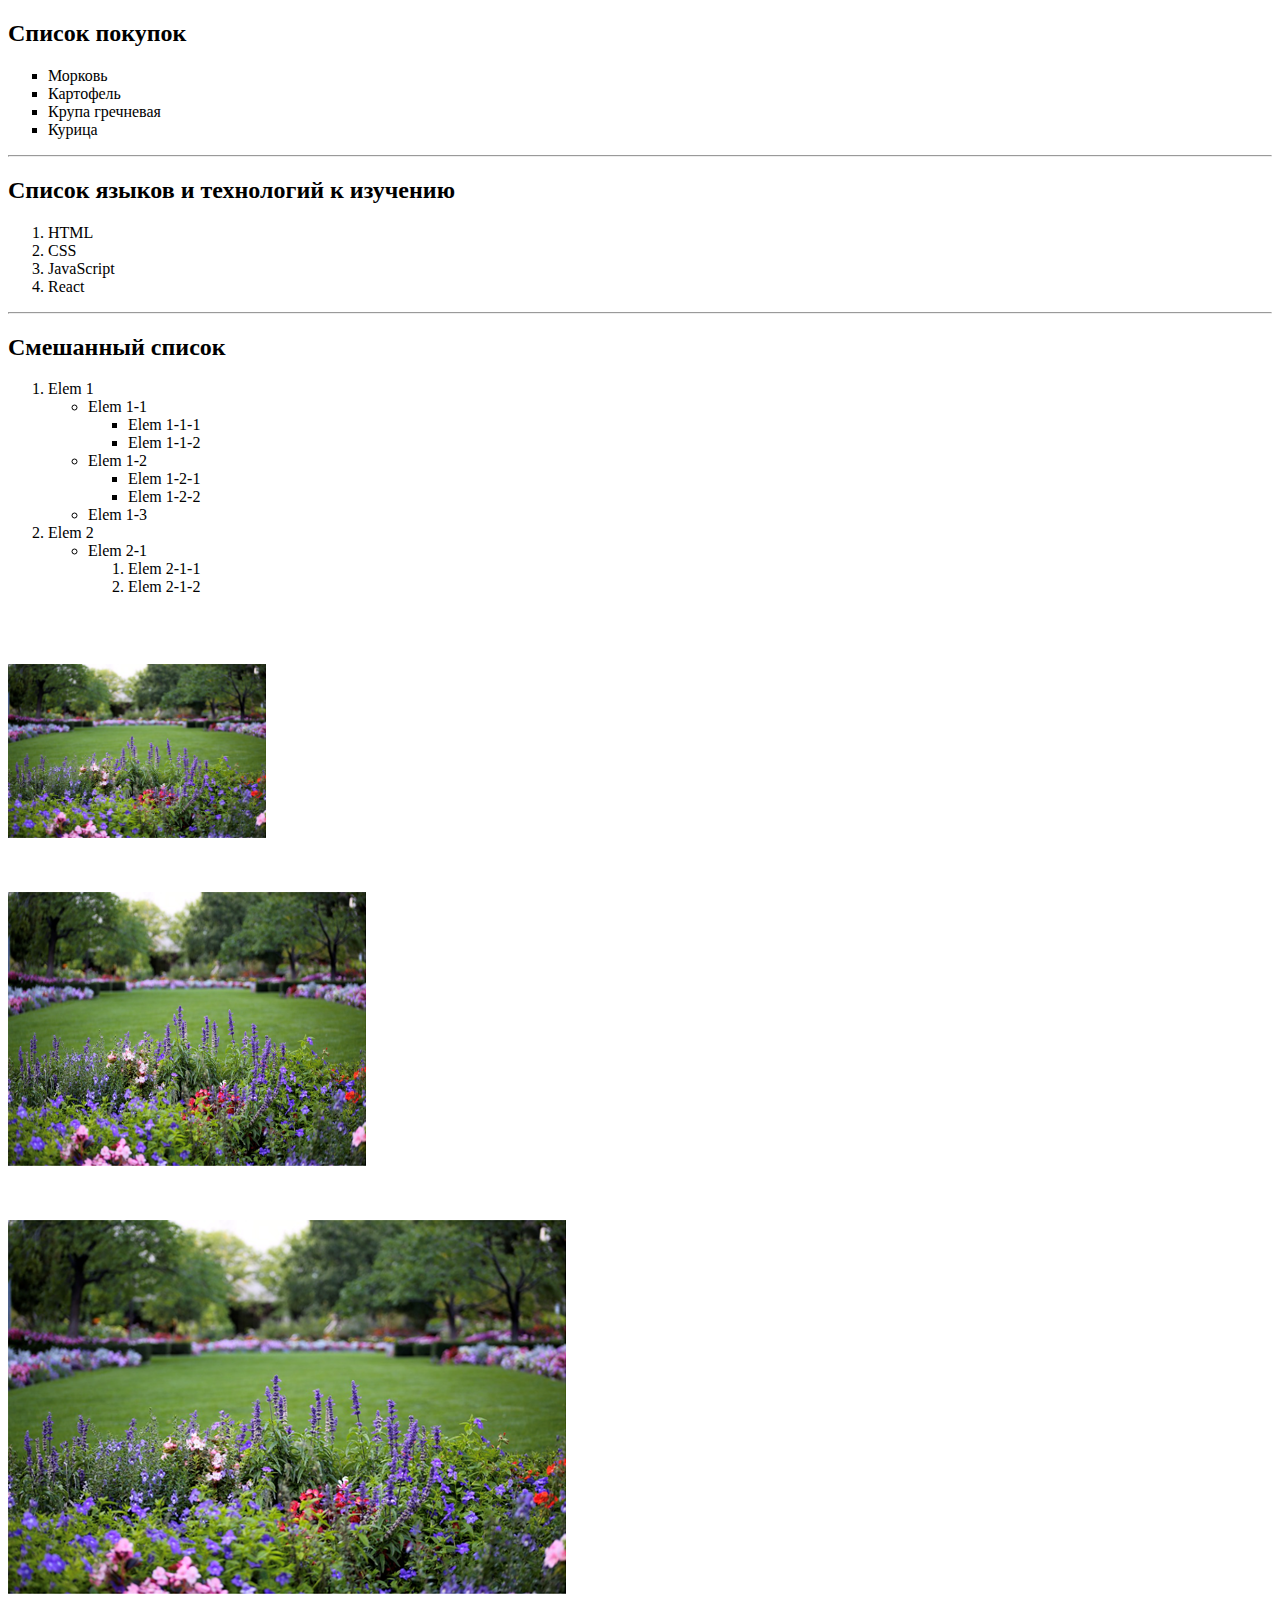
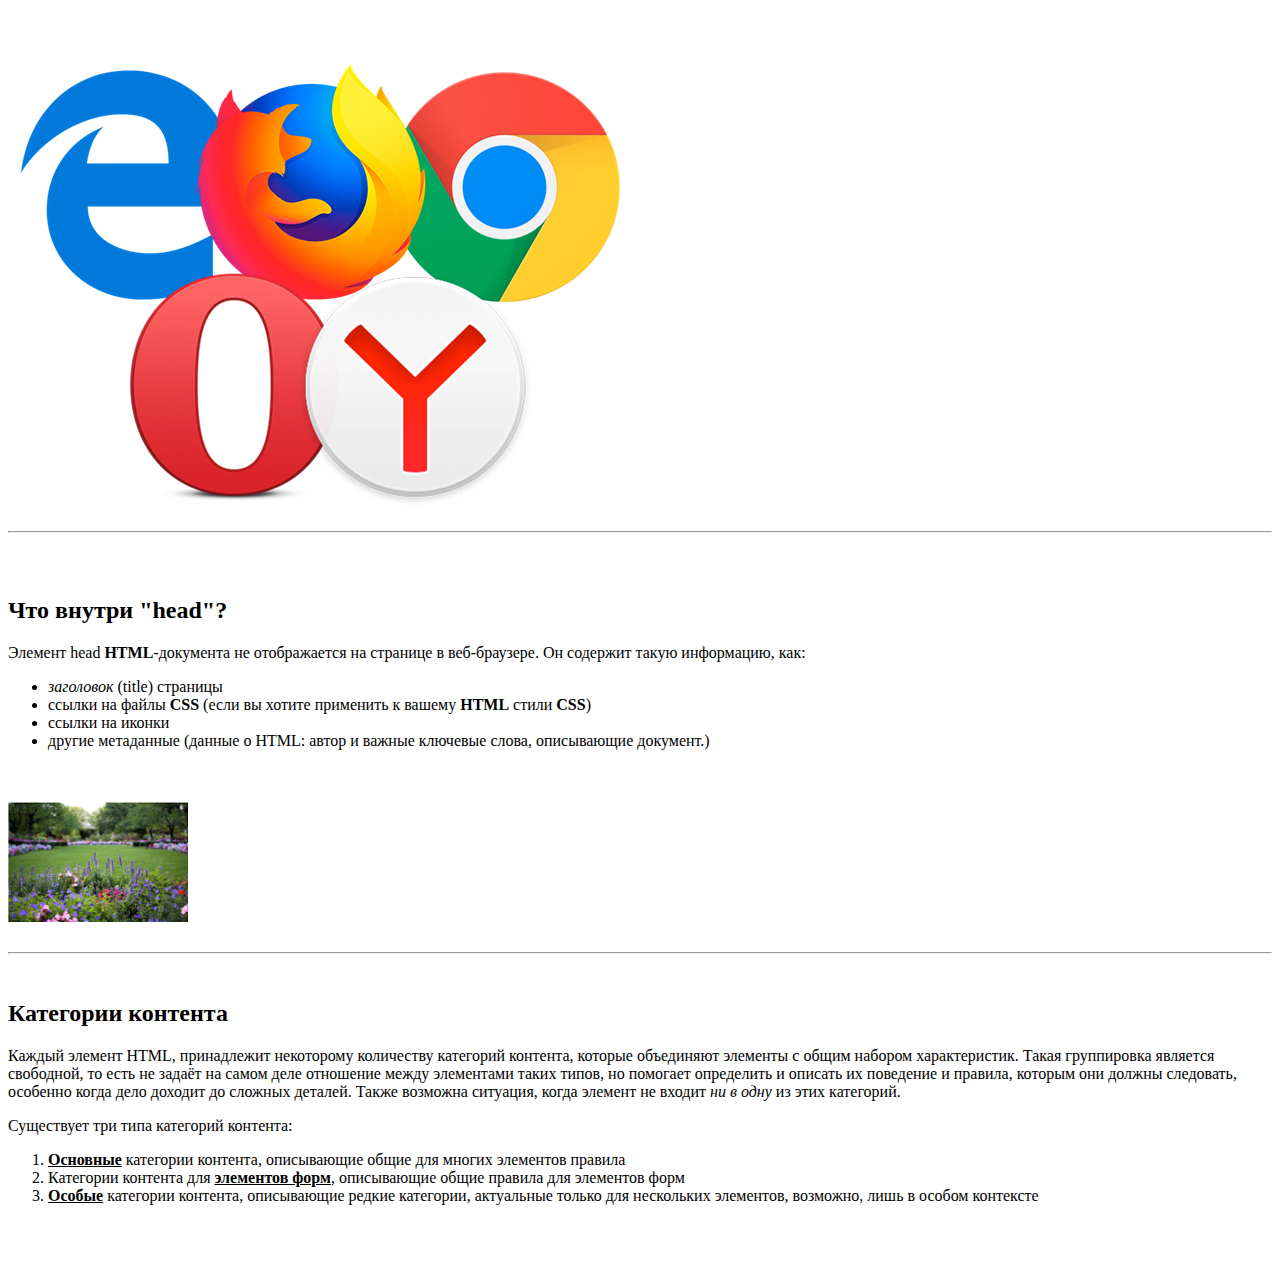
==== w01d01/ex01bl02.html @ eb6ee639 "Initial commit" ====
<!DOCTYPE html>
<html lang="en">
<head>
    <meta charset="UTF-8">
    <meta name="author" content="Den Surname">
    <meta name="description" content="Краткое описание страницы">
    <meta name="keywords" content="HTML, CSS, JavaScript">
    <meta name="viewport" content="width=device-width, initial-scale=1.0">
    <title>Title</title>
</head>
<body>
    <h2>Список покупок</h2>
    <ul type="square">
        <li>Морковь</li>
        <li>Картофель</li>
        <li>Крупа гречневая</li>
        <li>Курица</li>
    </ul>
<hr/>
    <h2>Список языков и технологий к изучению</h2>
    <ol>
        <li>HTML</li>
        <li>CSS</li>
        <li>JavaScript</li>
        <li>React</li>
    </ol>
<hr/>
    <h2>Смешанный список</h2>
    <ol>
        <li>Elem 1</li>
            <ul>
                <li>Elem 1-1</li>
                    <ul type="square">
                        <li>Elem 1-1-1</li>
                        <li>Elem 1-1-2</li>
                    </ul>
                <li>Elem 1-2</li>
                    <ul>
                        <li>Elem 1-2-1</li>
                        <li>Elem 1-2-2</li>
                    </ul>
                <li>Elem 1-3</li>
            </ul>
        <li>Elem 2</li>
            <ul>
                <li>Elem 2-1</li>
                    <ol>
                        <li>Elem 2-1-1</li>
                        <li>Elem 2-1-2</li>
                    </ol>
            </ul>
    </ol>
<br/>
<br/>
    <p>
        <img alt="image" width="258" height="174" src="img/image.png"/>
    </p>
    <br/>
    <p>
        <img alt="image" width="358" height="274" src="img/image.png"/>
    </p>
    <br/>
    <p>
        <img alt="image" src="img/image.png"/>
    </p>
<br/>
<br/>

<img src="img/image_map.png" usemap="#nav">
<map name="nav">
    <area shape="rect" coords="0,0,208,250" href="https://www.microsoft.com/ru-ru/download/internet-explorer.aspx" alt="IE">
    <area shape="rect" coords="208,0,400,250" href="https://www.mozilla.org/ru/firefox/new/" alt="Firefox">
    <area shape="rect" coords="400,0,642,250" href="https://www.google.com/intl/ru_ru/chrome/" alt="Chrome">
    <area shape="rect" coords="132,250,318,469" href="https://www.opera.com/ru" alt="Opera">
    <area shape="rect" coords="318,250,520,469" href="https://browser.yandex.ru/" alt="Yandex">
</map>
<hr/>
<br/>
<br/>
<h2>Что внутри "head"?</h2>
<p>
    Элемент head <b>HTML</b>-документа не отображается на странице в веб-браузере. Он содержит такую информацию, как:
    <ul>
        <li><i>заголовок</i> (title) страницы</li>
        <li>ссылки на файлы <b>CSS</b> (если вы хотите применить к вашему <b>HTML</b> стили <b>CSS</b>)</li>
        <li>ссылки на иконки</li>
        <li>другие метаданные (данные о HTML: автор и важные ключевые слова, описывающие документ.)</li>
    </ul>
</p>
<br/>
<br/>
    <picture>
        <source media="(min-width: 200px)" srcset="img/img01.png">
        <source media="(min-width: 500px)" srcset="img/img02.png">
        <source media="(min-width: 1000px)" srcset="img/img03.png">
        <img src="img/img03.png" alt="Flowers">
    </picture>
<br/>
<br/>
<hr/>
<br/>
    <h2>Категории контента</h2>
    <p>
        Каждый элемент HTML, принадлежит некоторому количеству категорий контента, которые объединяют элементы с
        общим набором характеристик. Такая группировка является свободной, то есть не задаёт на самом деле отношение
        между элементами таких типов, но помогает определить и описать их поведение и правила, которым они должны
        следовать, особенно когда дело доходит до сложных деталей. Также возможна ситуация, когда элемент не входит <i>ни в
        одну</i> из этих категорий.
    </p>
    <p>
        Существует три типа категорий контента:
    </p>
    <p>
        <ol>
        <li><u><b>Основные</b></u> категории контента, описывающие общие для многих элементов правила</li>
        <li>Категории контента для <u><b>элементов форм</b></u>, описывающие общие правила для элементов форм</li>
        <li><u><b>Особые</b></u> категории контента, описывающие редкие категории, актуальные только для нескольких элементов,
            возможно, лишь в особом контексте</li>
        </ol>
    </p>
<br/>
<br/>

</body>
</html>
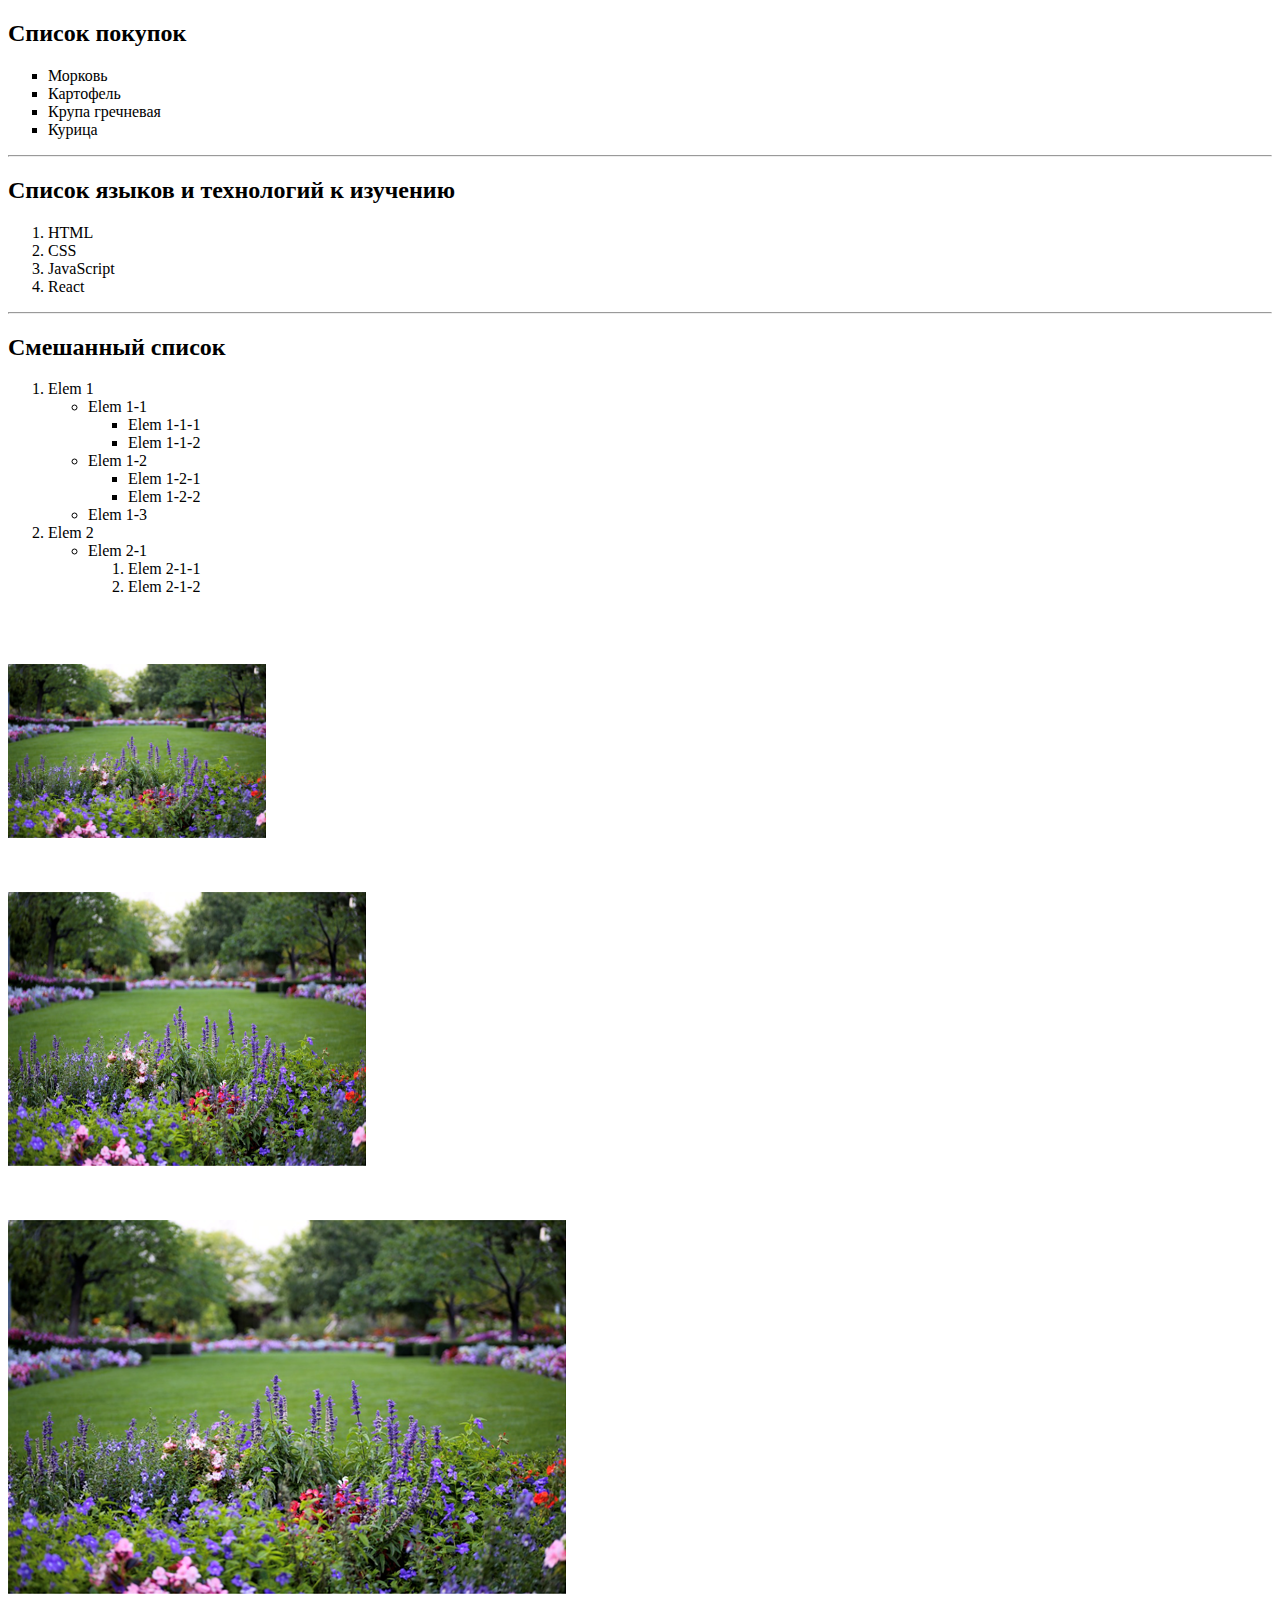
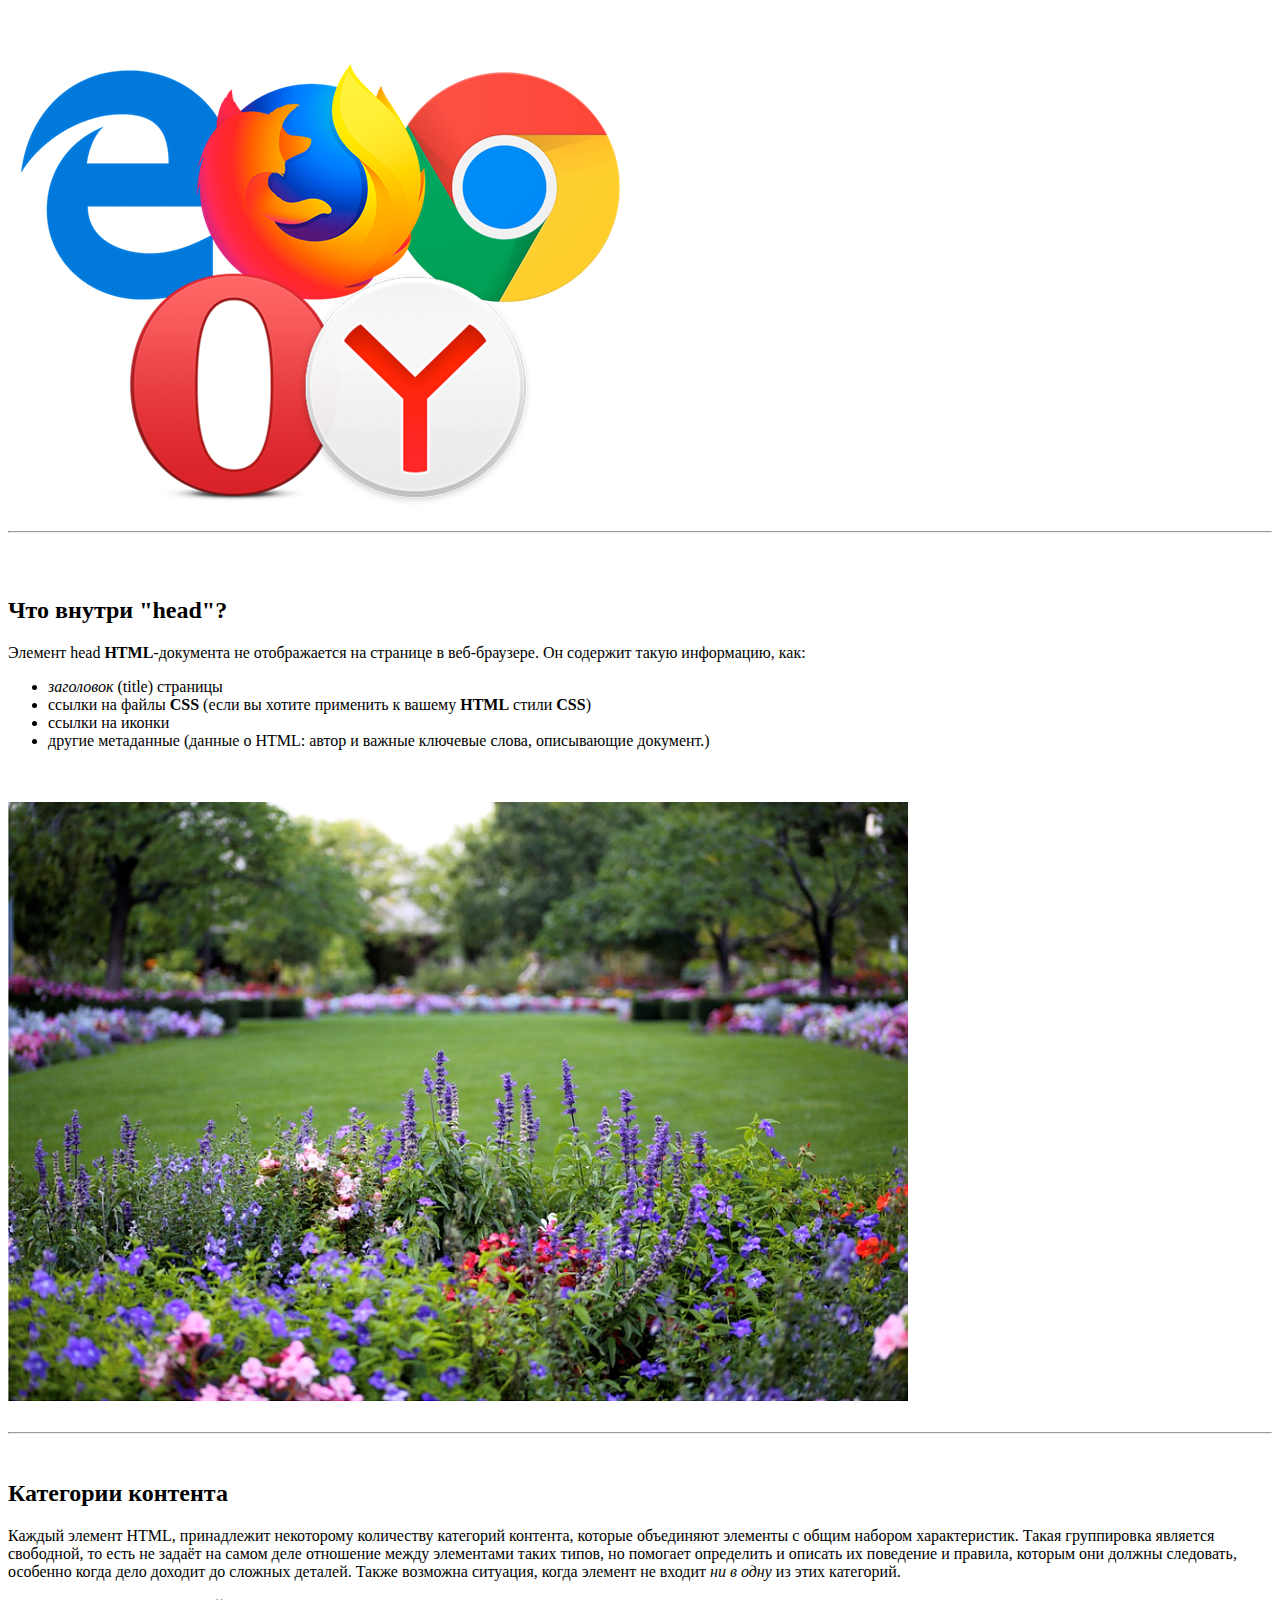
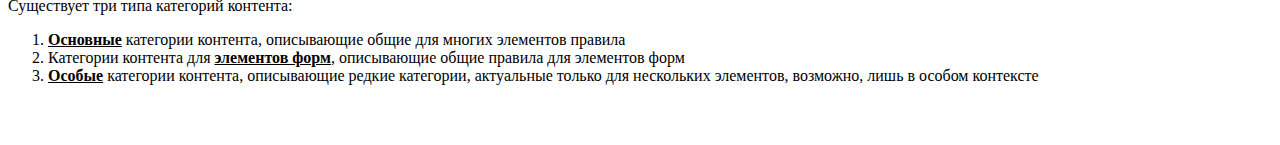
==== commit bf4c5daa: "Adaptive coding is working." ====
--- a/w01d01/ex01bl02.html
+++ b/w01d01/ex01bl02.html
@@ -90,9 +90,9 @@
 <br/>
 <br/>
     <picture>
-        <source media="(min-width: 200px)" srcset="img/img01.png">
-        <source media="(min-width: 500px)" srcset="img/img02.png">
-        <source media="(min-width: 1000px)" srcset="img/img03.png">
+        <source media="(max-width: 600px)" srcset="img/img01.png">
+        <source media="(max-width: 800px)" srcset="img/img02.png">
+        <source media="(max-width: 1000px)" srcset="img/img03.png">
         <img src="img/img03.png" alt="Flowers">
     </picture>
 <br/>
